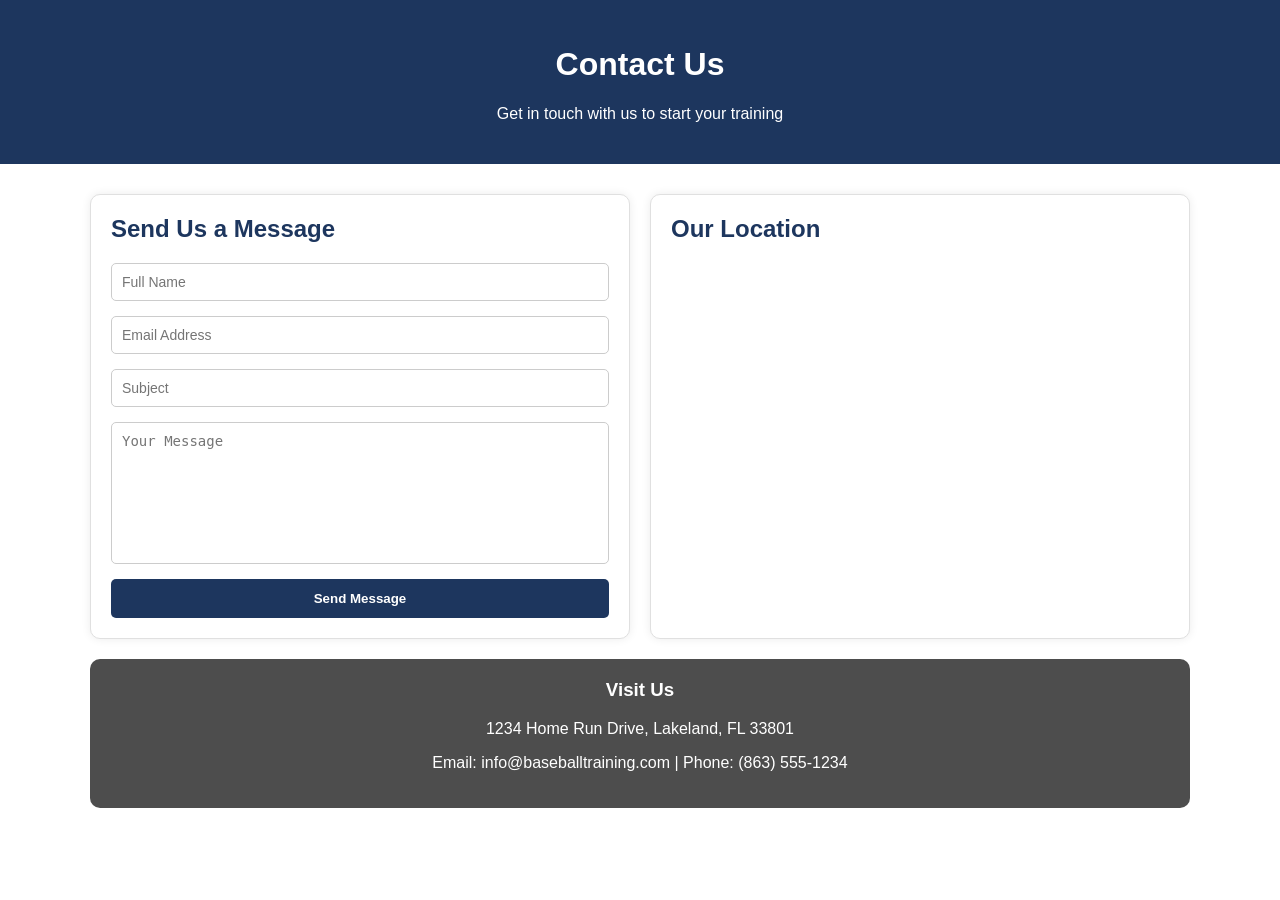
==== contact.html @ bd984a67 "Add files via upload" ====
<!DOCTYPE html>
<html lang="en">
<head>
    <meta charset="UTF-8">
    <meta name="viewport" content="width=device-width, initial-scale=1.0">
    <title>Contact Us</title>
    <link rel="stylesheet" href="contact.css">
    <link rel="stylesheet" href="media.css">

  
</head>

<body>

    <header>
        <h1>Contact Us</h1>
        <p>Get in touch with us to start your training</p>
    </header>

    <div class="container">

        <div class="box">
            <h2>Send Us a Message</h2>

            <form>
                <input type="text" name="name" placeholder="Full Name" required>
                <input type="email" name="email" placeholder="Email Address" required>
                <input type="text" name="subject" placeholder="Subject">
                <textarea name="message" placeholder="Your Message" required></textarea>

                <button type="submit">Send Message</button>
            </form>
        </div>

        
        <div class="box">
            <h2>Our Location</h2>

            <iframe 
                src="https://www.google.com/maps?q=1234+Home+Run+Drive+Lakeland+FL&output=embed"
                loading="lazy">
            </iframe>
        </div>

        <div class="full-width">
            <h3>Visit Us</h3>
            <p>1234 Home Run Drive, Lakeland, FL 33801</p>
            <p>Email: info@baseballtraining.com | Phone: (863) 555-1234</p>
        </div>

    </div>

</body>
</html>
---- contact.css ----
body {
            font-family: Arial, sans-serif;
            margin: 0;
            background-color: #ffffff;
        }

        header {
            background-color: #1d365e;
            color: #ffffff;
            text-align: center;
            padding: 25px;
        }

        .container {
            width: 90%;
            max-width: 1100px;
            margin: 30px auto;
            display: grid;
            grid-template-columns: 1fr 1fr;
            gap: 20px;
        }

        .box {
            background-color: #ffffff;
            padding: 20px;
            border-radius: 10px;
            box-shadow: 0 0 10px rgba(0,0,0,0.08);
            border: 1px solid #e0e0e0;
        }

        h2 {
            margin-top: 0;
            color: #1d365e;
        }

        form {
            display: flex;
            flex-direction: column;
        }

        input, textarea {
            margin-bottom: 15px;
            padding: 10px;
            border-radius: 5px;
            border: 1px solid #ccc;
            font-size: 14px;
        }

        input:focus, textarea:focus {
            outline: none;
            border: 1px solid #1d365e;
        }

        textarea {
            resize: none;
            height: 120px;
        }

        button {
            background-color: #1d365e;
            color: #ffffff;
            padding: 12px;
            border: none;
            border-radius: 5px;
            cursor: pointer;
            font-weight: bold;
        }

        button:hover {
            background-color: #4d4d4d;
        }

        iframe {
            width: 100%;
            height: 100%;
            border: 0;
            border-radius: 10px;
        }

        .full-width {
            grid-column: span 2;
            text-align: center;
            background-color: #4d4d4d;
            color: #ffffff;
            padding: 20px;
            border-radius: 10px;
        }

        .full-width h3 {
            margin-top: 0;
        }

        @media (max-width: 768px) {
            .container {
                grid-template-columns: 1fr;
            }

            .full-width {
                grid-column: span 1;
            }
        }
---- media.css ----
@media (max-width: 900px) {
  .hero {
    flex-direction: column;
    text-align: center;
  }

  .hero-image {
    margin-top: 26px;
  }

  main.container {
    padding-top: 140px;
  }
}

@media (max-width: 700px) {
  header nav {
    flex-direction: column;
    align-items: center;
    gap: 12px;
  }

  .contact-grid {
    grid-template-columns: 1fr;
  }
}
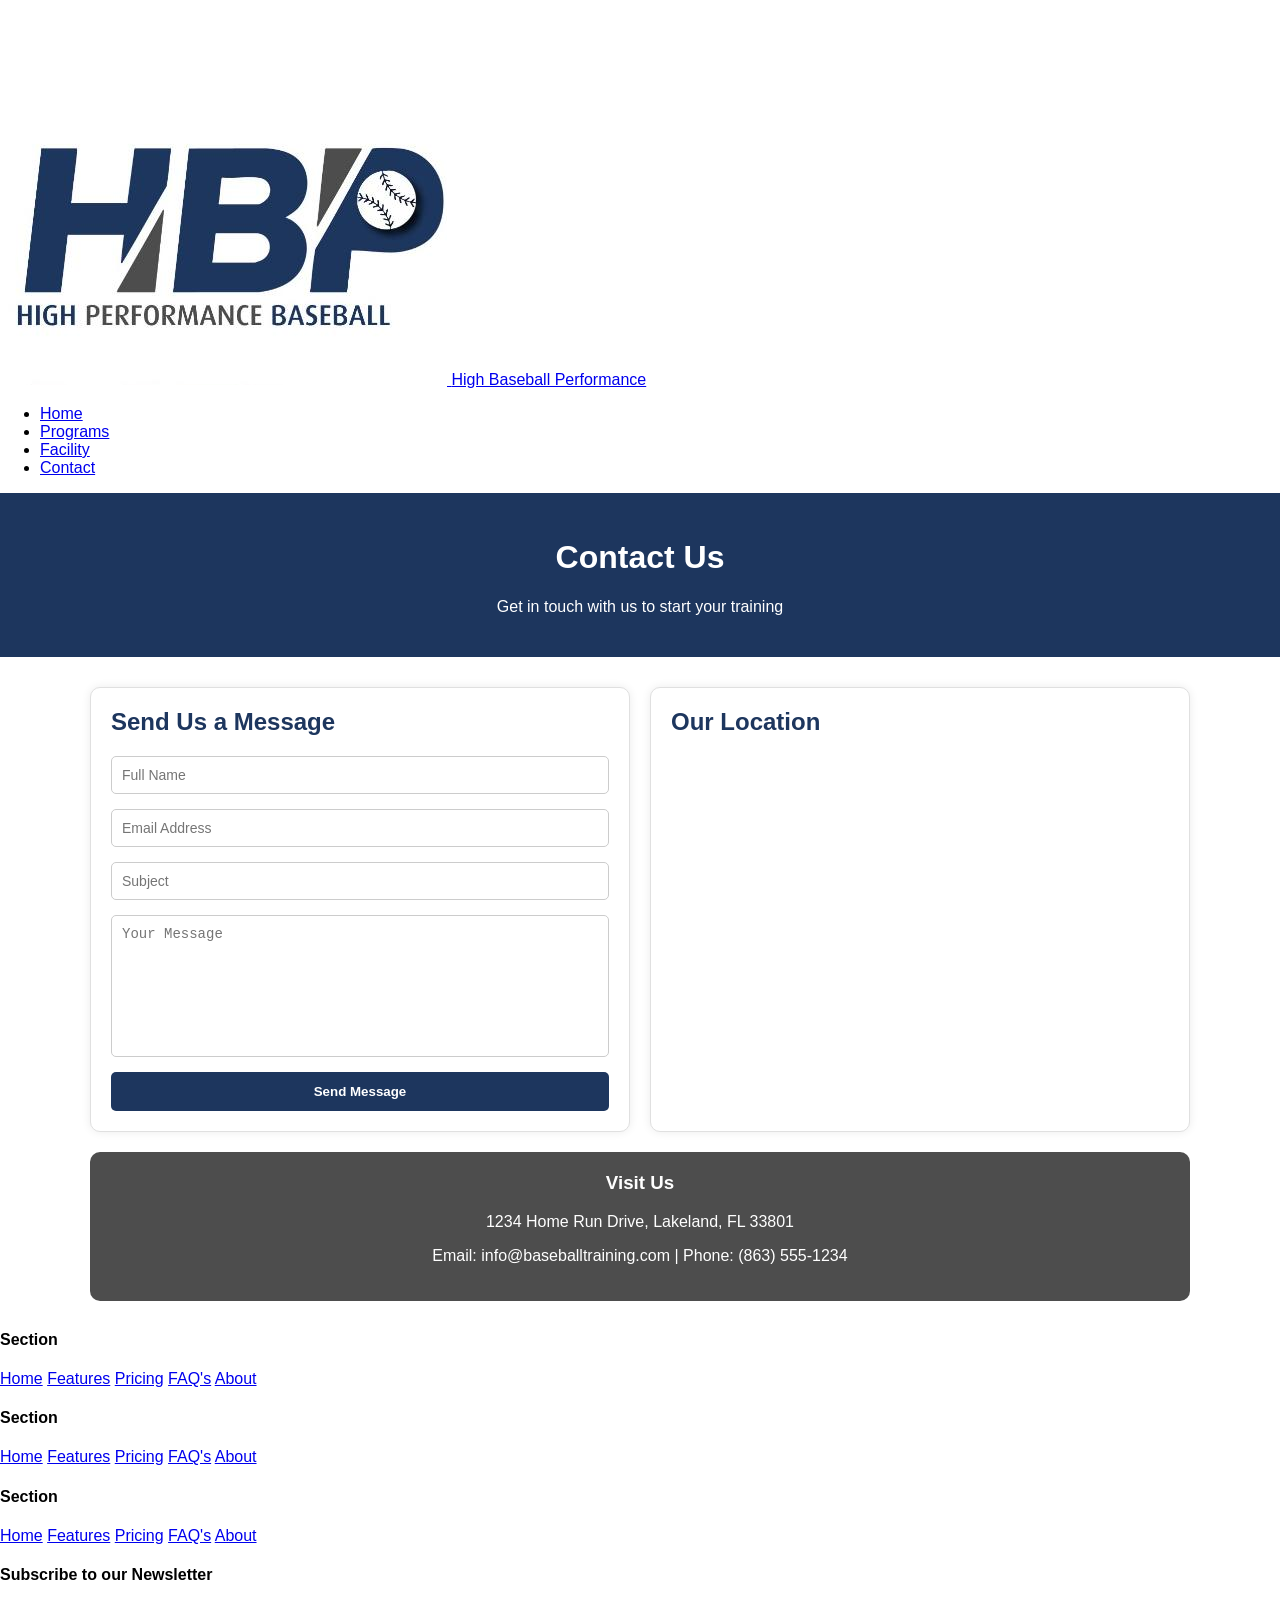
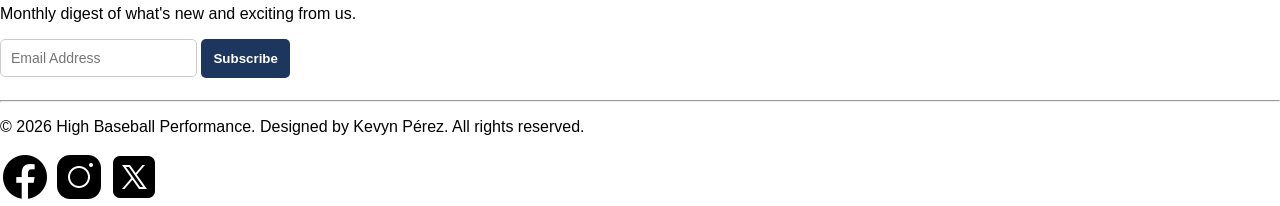
==== commit 1e0a9df0: "Update contact.html" ====
--- a/contact.html
+++ b/contact.html
@@ -11,6 +11,23 @@
 </head>
 
 <body>
+    <div class="navbar">
+    <nav>
+        <div class="brand">
+            <a href="index.html">
+                <img src="High BP.jpeg" alt="High Baseball Performance" class="icono">
+                <span>High Baseball Performance</span>
+            </a>
+        </div>
+
+        <ul>
+            <li><a href="index.html">Home</a></li>
+            <li><a href="programs.html">Programs</a></li>
+            <li><a href="facility.html">Facility</a></li>
+            <li><a href="contact.html">Contact</a></li>
+        </ul>
+    </nav>
+</div>
 
     <header>
         <h1>Contact Us</h1>
@@ -50,5 +67,55 @@
 
     </div>
 
+     <footer class="footer">
+            <div class="fcontainer">
+                <div class="fcolumns">
+                    <div class="columns">
+                        <h4>Section</h4>
+                        <a href="#">Home</a>
+                        <a href="#">Features</a>
+                        <a href="#">Pricing</a>
+                        <a href="#">FAQ's</a>
+                        <a href="#">About</a>
+                    </div>
+                    <div class="columns">
+                        <h4>Section</h4>
+                        <a href="#">Home</a>
+                        <a href="#">Features</a>
+                        <a href="#">Pricing</a>
+                        <a href="#">FAQ's</a>
+                        <a href="#">About</a>
+                    </div>
+                    <div class="columns">
+                        <h4>Section</h4>
+                        <a href="#">Home</a>
+                        <a href="#">Features</a>
+                        <a href="#">Pricing</a>
+                        <a href="#">FAQ's</a>
+                        <a href="#">About</a>
+                    </div>
+                </div>
+                <div class="news">
+                    <h4>Subscribe to our Newsletter</h4>
+                    <p>Monthly digest of what's new and exciting from us.</p>
+
+                    <div class="form">
+                        <input type="email" placeholder="Email Address">
+                    <button>Subscribe</button>
+                </div>
+            </div>
+        </div>
+        <hr>
+        <div class="bottom">
+            <p>&copy; 2026 High Baseball Performance. Designed by Kevyn Pérez. All rights reserved.</p>
+        
+        <div class="social">
+        <span><img src="Copia de icons8-facebook-50 2.png"></span>
+        <span><img src="Copia de icons8-instagram-50.png"></span>
+        <span><img src="Copia de icons8-x-50 2.png"></span>
+        </div>
+        </div>  
+    </footer>
+
 </body>
-</html>+</html>
